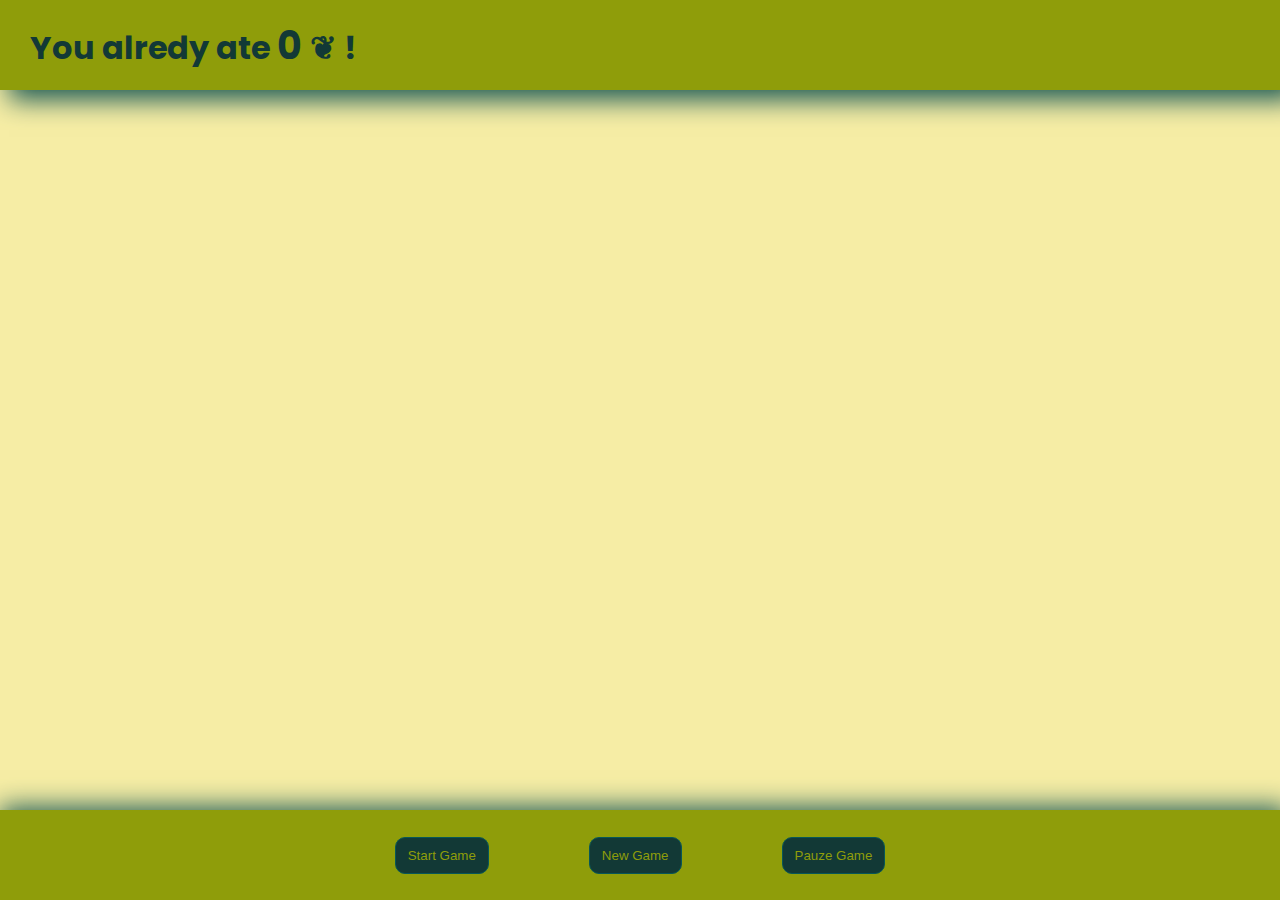
==== index.html @ 271b1d9b "Unwrap files" ====
<!DOCTYPE html>
    <html lang="en">

    <head>
        <meta charset="UTF-8">
        <meta name="viewport" content="width=device-width, initial-scale=1.0">
        <title>Snake Game</title>
        <link rel="preconnect" href="https://fonts.googleapis.com">
        <link rel="preconnect" href="https://fonts.gstatic.com" crossorigin>
        <link href="https://fonts.googleapis.com/css2?family=Poppins:wght@200&display=swap" rel="stylesheet">

        <link rel="stylesheet" href="style.css">
    </head>

    <body>
        <header class="board">
            <h1 class="scoreBoard">You alredy ate <span class="points"> 0 </span> &#10086; !</h1>
            <div class="livePoints"></div>
        </header>
        <main></main>
        <footer>
            <!--
                <div class="popup">
                <p class="result"></p>
                <button class="newGame"></button>
            </div>
        -->
            <button class="start">Start Game</button>
            <button class="restart">New Game</button>
            <button class="pauza">Pauze Game</button>
        </footer>
        <script src="app.js" type="module"></script>
    </body>

    </html>
---- style.css ----
* {
    box-sizing: border-box;
    margin: 0;
    padding: 0;
}

/*
.color1 {color: #121107;}
.color2 {color: #123936;}
.color3 {color: #8f9d0a;}
.color4 {color: #e5d359;}
.color5 {color: #f6eda5;}
*/

body {
    background-color: #f6eda5;
    font-family: Poppins, Verdana, Geneva, Tahoma, sans-serif;
    height: 100vh;
    width: 100vw;
}

header.board {
    align-items: center;
    background-color: #8f9d0a;
    box-shadow: 13px 6px 25px 4px rgba(28, 90, 85, 1);
    color: #123936;
    display: flex;
    height: 10vh;
    justify-content: space-between;
}

h1.scoreBoard {
    margin: 0px 30px;
}

div.livePoints {
    display: flex;
    font-size: 2rem;
    letter-spacing: 2px;
    margin: 0px 30px;
}



span.points {
    font-size: 38px;
    font-weight: bold;
}


main {
    height: 80vh;
    position: relative;
    width: 100vw;
}

.plants {
    color: #123936;
    height: 10px;
    line-height: 10px;
    position: absolute;
    width: 10px;
}

.plants::after {
    content: '☙';
    display: block;
    font-size: 2rem;
    margin-left: -4px;
    margin-top: 0px;
}


.snake {
    background-color: #123936;
    border: 2px solid transparent;
    border-radius: 30%;
    -webkit-border-radius: 30%;
    -moz-border-radius: 30%;
    -ms-border-radius: 30%;
    -o-border-radius: 30%;
    box-sizing: border-box;
    color: #123936;
    height: 10px;
    position: absolute;
    width: 10px;
}

/*.popup {
    background: #121107;
    width: 100px;
    height: 100px;
    position: fixed;
    color: whitesmoke;
    top: 100px;
    left: 100px;
    display: flex;
    justify-content: center;
    align-items: center;
}
*/
footer {
    align-items: center;
    background-color: #8f9d0a;
    box-shadow: 4px 1px 25px 4px rgba(28, 90, 85, 1);
    display: flex;
    height: 10vh;
    justify-content: center;
}

footer>button {
    background-color: #123936;
    border: 1px solid;
    border-color: rgb(7, 87, 87);
    border-radius: 10px;
    -webkit-border-radius: 10px;
    -moz-border-radius: 10px;
    -ms-border-radius: 10px;
    -o-border-radius: 10px;
    color: #8f9d0a;
    margin: 0 50px;
    padding: 10px 12px;
    transition: 0.2s linear;
    -webkit-transition: 0.2s linear;
    -moz-transition: 0.2s linear;
    -ms-transition: 0.2s linear;
    -o-transition: 0.2s linear;
}

footer>button:hover {
    background-color: #8f9d0a;

    color: #123936;

}
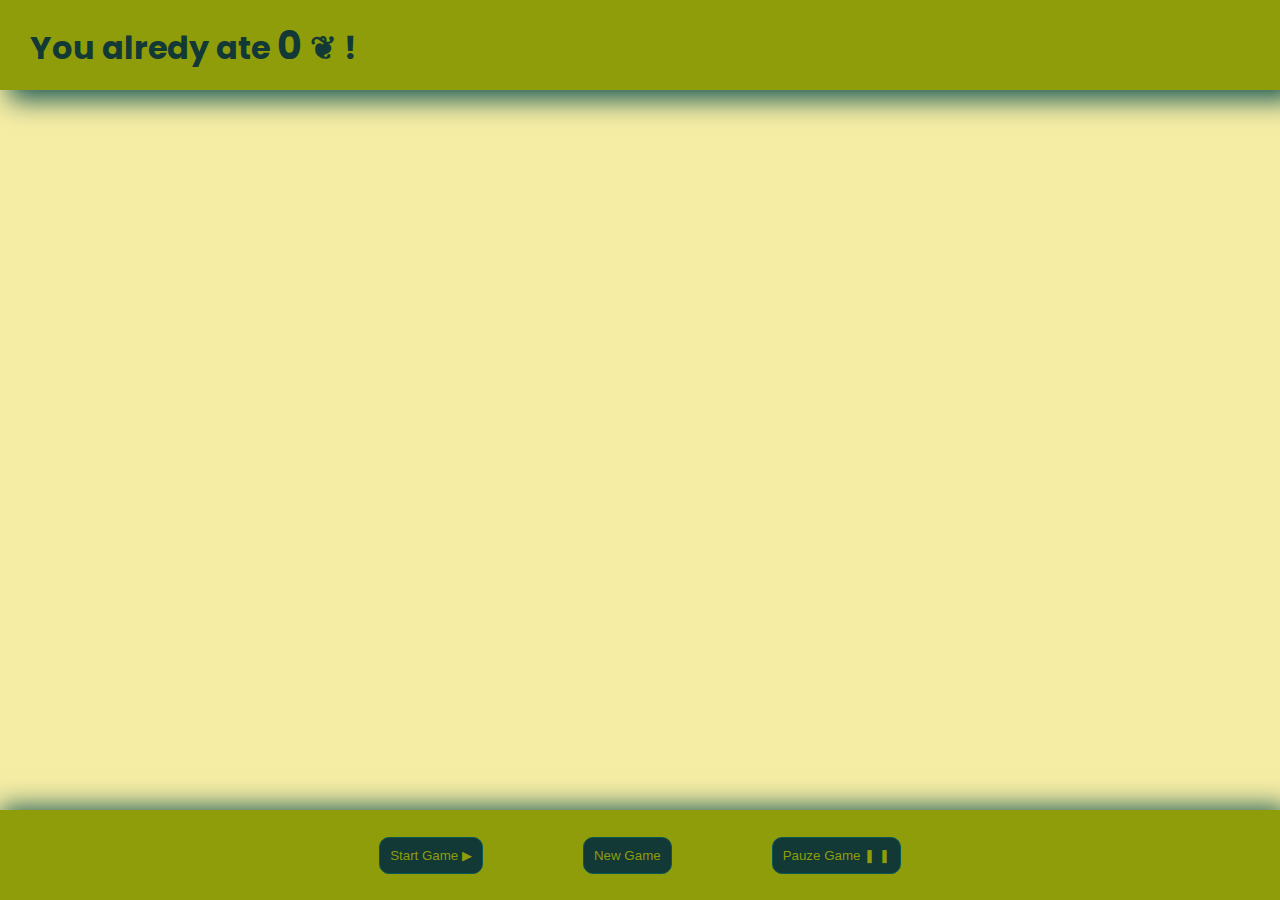
==== commit 22577843: "Solved bug - snake reverse move." ====
--- a/index.html
+++ b/index.html
@@ -25,9 +25,9 @@
                 <button class="newGame"></button>
             </div>
         -->
-            <button class="start">Start Game</button>
+            <button class="start">Start Game &#9654;</button>
             <button class="restart">New Game</button>
-            <button class="pauza">Pauze Game</button>
+            <button class="pauza">Pauze Game &#10074; &#10074;</button>
         </footer>
         <script src="app.js" type="module"></script>
     </body>
--- a/style.css
+++ b/style.css
@@ -86,19 +86,7 @@
     width: 10px;
 }
 
-/*.popup {
-    background: #121107;
-    width: 100px;
-    height: 100px;
-    position: fixed;
-    color: whitesmoke;
-    top: 100px;
-    left: 100px;
-    display: flex;
-    justify-content: center;
-    align-items: center;
-}
-*/
+
 footer {
     align-items: center;
     background-color: #8f9d0a;
@@ -119,7 +107,7 @@
     -o-border-radius: 10px;
     color: #8f9d0a;
     margin: 0 50px;
-    padding: 10px 12px;
+    padding: 10px 10px;
     transition: 0.2s linear;
     -webkit-transition: 0.2s linear;
     -moz-transition: 0.2s linear;
@@ -129,7 +117,5 @@
 
 footer>button:hover {
     background-color: #8f9d0a;
-
     color: #123936;
-
 }